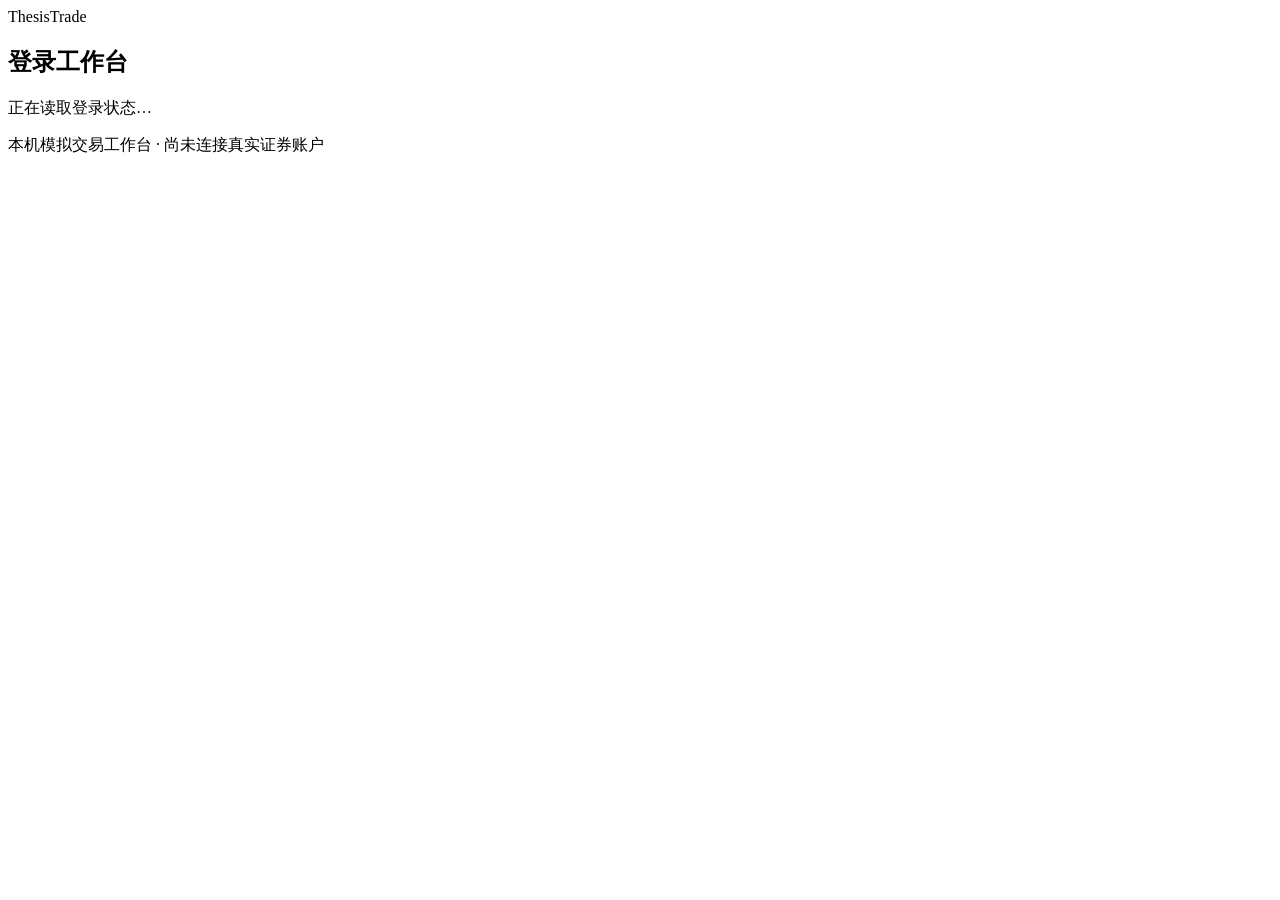
==== ashare/web/login.html @ 2b0a24a4 "Split local research from signed cloud paper execution" ====
<!doctype html><html lang="zh-CN"><head><meta charset="utf-8"><meta name="viewport" content="width=device-width,initial-scale=1"><title>登录 · ThesisTrade</title><link rel="stylesheet" href="/app.css"><script defer src="/login.js"></script></head><body><main class="login-page"><div class="brand-link">ThesisTrade</div><section class="panel"><h1 id="login-title">登录工作台</h1><p id="login-hint" class="subtle">正在读取登录状态…</p><form id="login-form" hidden><label for="username">账号</label><select id="username" autocomplete="username"><option value="guest">Guest · 查看与提交意见</option><option value="admin">Admin · 管理员</option></select><label for="password">密码</label><input id="password" type="password" autocomplete="current-password" maxlength="256" required><button class="primary">登录</button></form><form id="setup-form" hidden><label for="admin-password">Admin 密码（至少 12 个字符）</label><input id="admin-password" type="password" autocomplete="new-password" minlength="12" maxlength="256" required><label for="admin-confirm">再次输入 Admin 密码</label><input id="admin-confirm" type="password" autocomplete="new-password" required><label for="guest-password">Guest 密码（至少 12 个字符，与 Admin 不同）</label><input id="guest-password" type="password" autocomplete="new-password" minlength="12" maxlength="256" required><label for="guest-confirm">再次输入 Guest 密码</label><input id="guest-confirm" type="password" autocomplete="new-password" required><button class="primary">完成设置</button></form><p id="login-feedback" class="feedback" role="status" hidden></p></section><p class="subtle">本机模拟交易工作台 · 尚未连接真实证券账户</p></main></body></html>
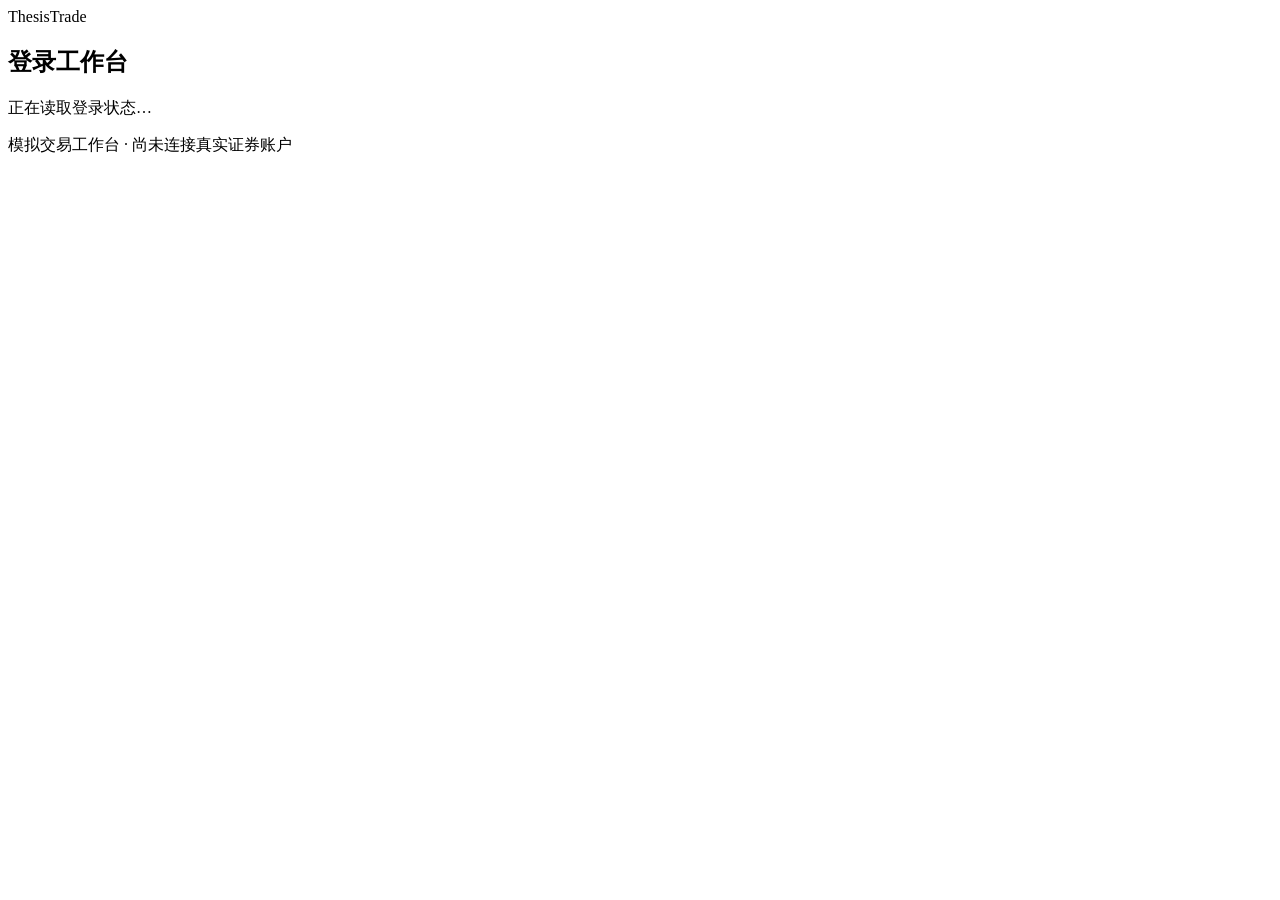
==== commit 5da1aff1: "Debounce brief cloud restarts and document split deployment" ====
--- a/ashare/web/login.html
+++ b/ashare/web/login.html
@@ -1 +1 @@
-<!doctype html><html lang="zh-CN"><head><meta charset="utf-8"><meta name="viewport" content="width=device-width,initial-scale=1"><title>登录 · ThesisTrade</title><link rel="stylesheet" href="/app.css"><script defer src="/login.js"></script></head><body><main class="login-page"><div class="brand-link">ThesisTrade</div><section class="panel"><h1 id="login-title">登录工作台</h1><p id="login-hint" class="subtle">正在读取登录状态…</p><form id="login-form" hidden><label for="username">账号</label><select id="username" autocomplete="username"><option value="guest">Guest · 查看与提交意见</option><option value="admin">Admin · 管理员</option></select><label for="password">密码</label><input id="password" type="password" autocomplete="current-password" maxlength="256" required><button class="primary">登录</button></form><form id="setup-form" hidden><label for="admin-password">Admin 密码（至少 12 个字符）</label><input id="admin-password" type="password" autocomplete="new-password" minlength="12" maxlength="256" required><label for="admin-confirm">再次输入 Admin 密码</label><input id="admin-confirm" type="password" autocomplete="new-password" required><label for="guest-password">Guest 密码（至少 12 个字符，与 Admin 不同）</label><input id="guest-password" type="password" autocomplete="new-password" minlength="12" maxlength="256" required><label for="guest-confirm">再次输入 Guest 密码</label><input id="guest-confirm" type="password" autocomplete="new-password" required><button class="primary">完成设置</button></form><p id="login-feedback" class="feedback" role="status" hidden></p></section><p class="subtle">本机模拟交易工作台 · 尚未连接真实证券账户</p></main></body></html>+<!doctype html><html lang="zh-CN"><head><meta charset="utf-8"><meta name="viewport" content="width=device-width,initial-scale=1"><title>登录 · ThesisTrade</title><link rel="stylesheet" href="/app.css"><script defer src="/login.js"></script></head><body><main class="login-page"><div class="brand-link">ThesisTrade</div><section class="panel"><h1 id="login-title">登录工作台</h1><p id="login-hint" class="subtle">正在读取登录状态…</p><form id="login-form" hidden><label for="username">账号</label><select id="username" autocomplete="username"><option value="guest">Guest · 查看与提交意见</option><option value="admin">Admin · 管理员</option></select><label for="password">密码</label><input id="password" type="password" autocomplete="current-password" maxlength="256" required><button class="primary">登录</button></form><form id="setup-form" hidden><label for="admin-password">Admin 密码（至少 12 个字符）</label><input id="admin-password" type="password" autocomplete="new-password" minlength="12" maxlength="256" required><label for="admin-confirm">再次输入 Admin 密码</label><input id="admin-confirm" type="password" autocomplete="new-password" required><label for="guest-password">Guest 密码（至少 12 个字符，与 Admin 不同）</label><input id="guest-password" type="password" autocomplete="new-password" minlength="12" maxlength="256" required><label for="guest-confirm">再次输入 Guest 密码</label><input id="guest-confirm" type="password" autocomplete="new-password" required><button class="primary">完成设置</button></form><p id="login-feedback" class="feedback" role="status" hidden></p></section><p class="subtle">模拟交易工作台 · 尚未连接真实证券账户</p></main></body></html>
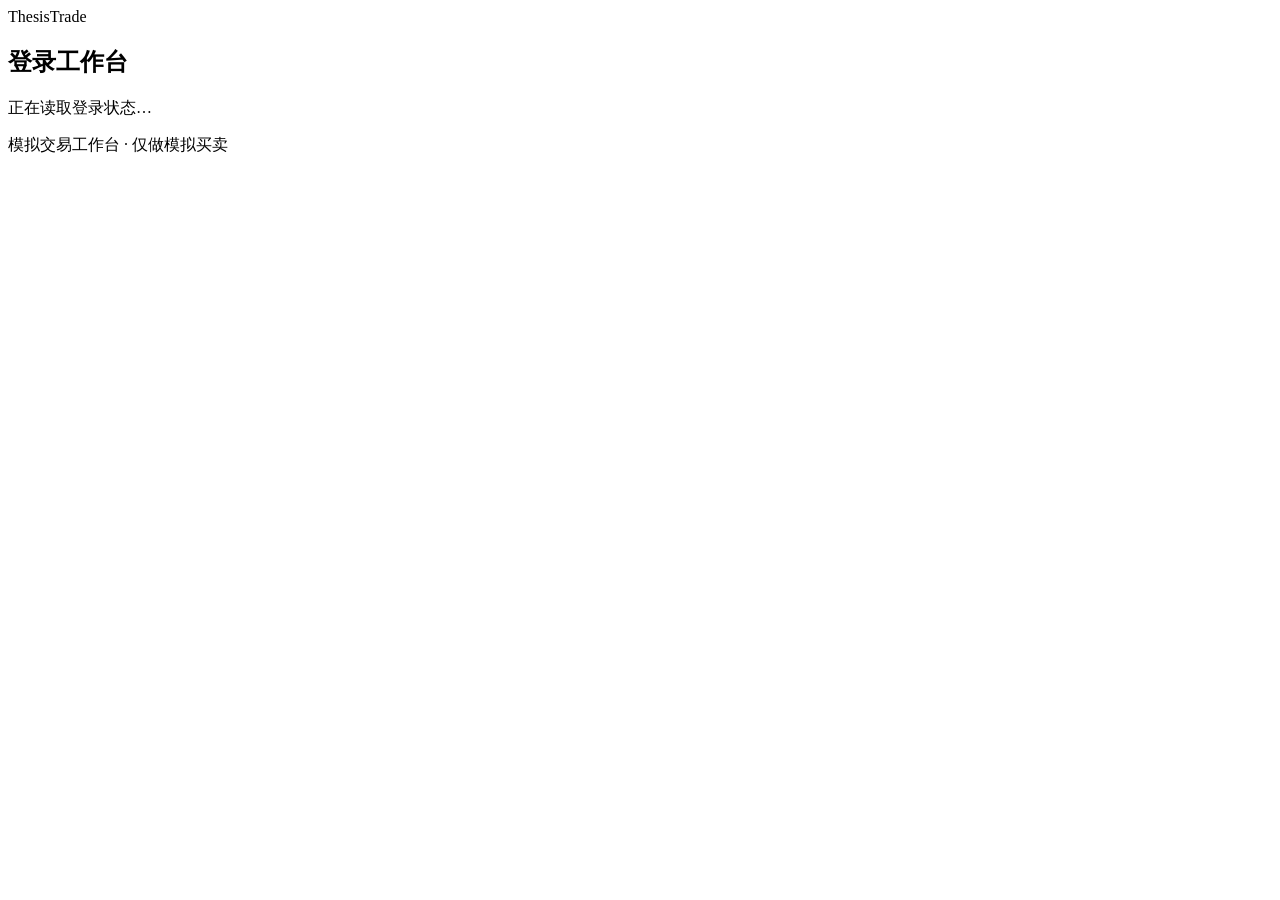
==== commit 5d00905d: "fix: align industry evidence, watchlists and trader-facing research UI Resolve all P1-P2 findings un" ====
--- a/ashare/web/login.html
+++ b/ashare/web/login.html
@@ -1 +1 @@
-<!doctype html><html lang="zh-CN"><head><meta charset="utf-8"><meta name="viewport" content="width=device-width,initial-scale=1"><title>登录 · ThesisTrade</title><link rel="stylesheet" href="/app.css"><script defer src="/login.js"></script></head><body><main class="login-page"><div class="brand-link">ThesisTrade</div><section class="panel"><h1 id="login-title">登录工作台</h1><p id="login-hint" class="subtle">正在读取登录状态…</p><form id="login-form" hidden><label for="username">账号</label><select id="username" autocomplete="username"><option value="guest">Guest · 查看与提交意见</option><option value="admin">Admin · 管理员</option></select><label for="password">密码</label><input id="password" type="password" autocomplete="current-password" maxlength="256" required><button class="primary">登录</button></form><form id="setup-form" hidden><label for="admin-password">Admin 密码（至少 12 个字符）</label><input id="admin-password" type="password" autocomplete="new-password" minlength="12" maxlength="256" required><label for="admin-confirm">再次输入 Admin 密码</label><input id="admin-confirm" type="password" autocomplete="new-password" required><label for="guest-password">Guest 密码（至少 12 个字符，与 Admin 不同）</label><input id="guest-password" type="password" autocomplete="new-password" minlength="12" maxlength="256" required><label for="guest-confirm">再次输入 Guest 密码</label><input id="guest-confirm" type="password" autocomplete="new-password" required><button class="primary">完成设置</button></form><p id="login-feedback" class="feedback" role="status" hidden></p></section><p class="subtle">模拟交易工作台 · 尚未连接真实证券账户</p></main></body></html>+<!doctype html><html lang="zh-CN"><head><meta charset="utf-8"><meta name="viewport" content="width=device-width,initial-scale=1"><title>登录 · ThesisTrade</title><link rel="stylesheet" href="/app.css"><script defer src="/login.js"></script></head><body><main class="login-page"><div class="brand-link">ThesisTrade</div><section class="panel"><h1 id="login-title">登录工作台</h1><p id="login-hint" class="subtle">正在读取登录状态…</p><form id="login-form" hidden><label for="username">账号</label><select id="username" autocomplete="username"><option value="guest">访客 · 查看与提交意见</option><option value="admin">管理员 · 管理员</option></select><label for="password">密码</label><input id="password" type="password" autocomplete="current-password" maxlength="256" required><button class="primary">登录</button></form><form id="setup-form" hidden><label for="admin-password">管理员 密码（至少 12 个字符）</label><input id="admin-password" type="password" autocomplete="new-password" minlength="12" maxlength="256" required><label for="admin-confirm">再次输入 管理员 密码</label><input id="admin-confirm" type="password" autocomplete="new-password" required><label for="guest-password">访客 密码（至少 12 个字符，与 管理员 不同）</label><input id="guest-password" type="password" autocomplete="new-password" minlength="12" maxlength="256" required><label for="guest-confirm">再次输入 访客 密码</label><input id="guest-confirm" type="password" autocomplete="new-password" required><button class="primary">完成设置</button></form><p id="login-feedback" class="feedback" role="status" hidden></p></section><p class="subtle">模拟交易工作台 · 仅做模拟买卖</p></main></body></html>
